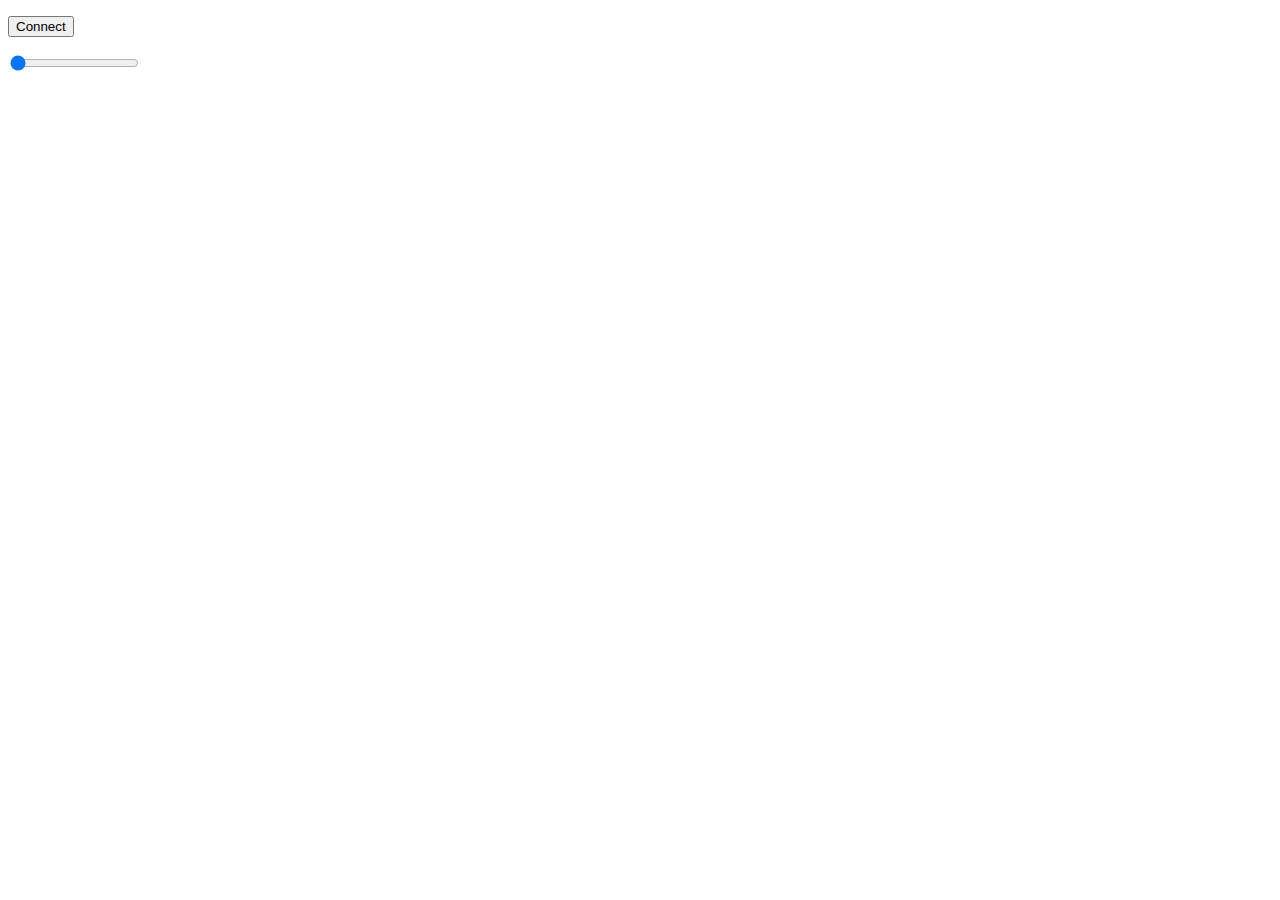
==== JSTesting/Example/index.html @ 5fcc669f "Webusb and slider working!" ====
<!DOCTYPE html>
<html>
  <head>
    <title>RGB LED</title>
  </head>
  <body>
    <p>
      <button id="connect">Connect</button> <span id="status"></span>
    </p>
    <input type="range" min="0" max="1023" value="0" id="slider"/>
    <script src="slider.js"></script>
  </body>
</html>
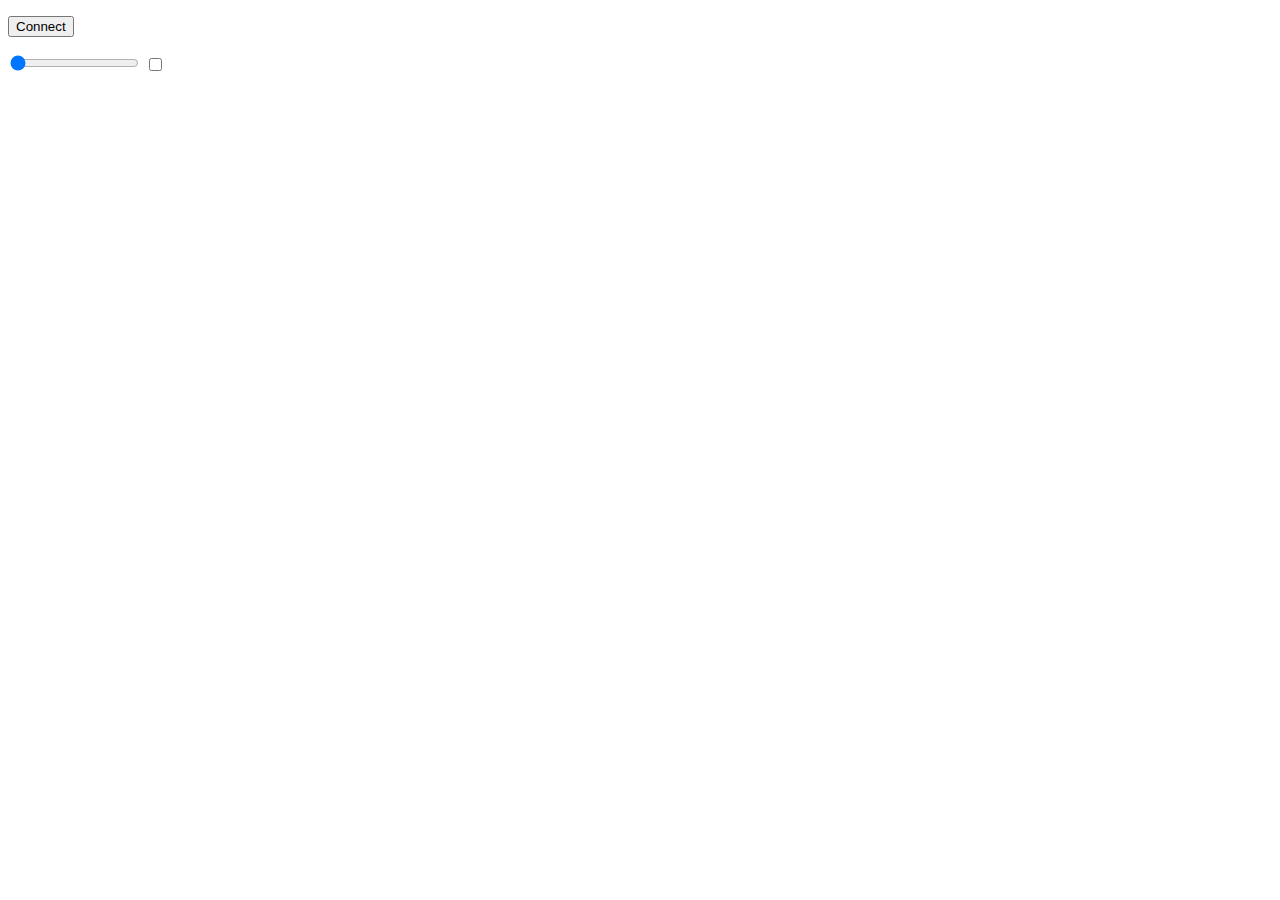
==== commit d35be602: "Removed not needed files from JS folder and added a button to example as well" ====
--- a/JSTesting/Example/index.html
+++ b/JSTesting/Example/index.html
@@ -8,6 +8,7 @@
       <button id="connect">Connect</button> <span id="status"></span>
     </p>
     <input type="range" min="0" max="1023" value="0" id="slider"/>
+    <input type="checkbox" id="checkbox">
     <script src="slider.js"></script>
   </body>
 </html>